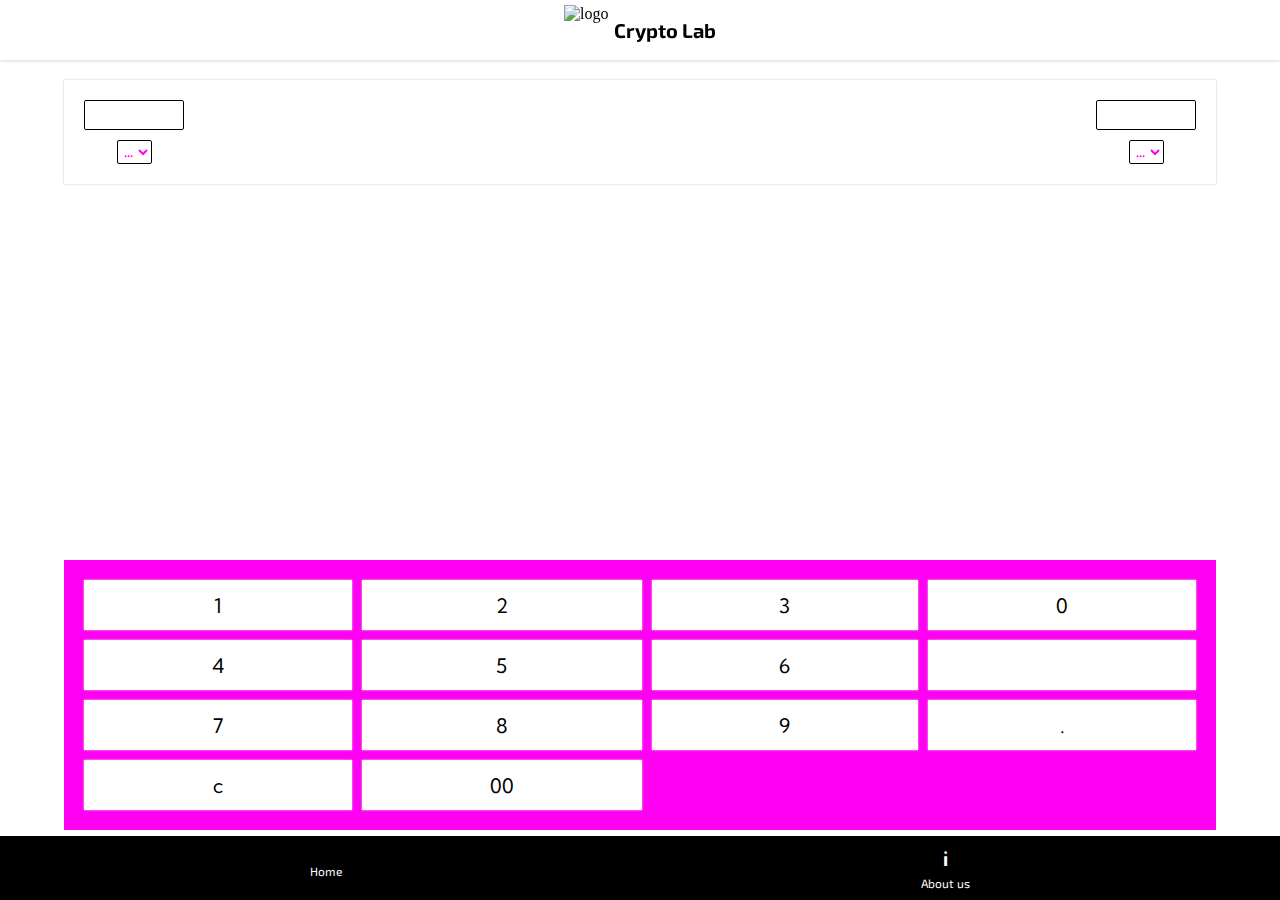
==== calculator.html @ a38c0a18 "Add files via upload" ====
<!DOCTYPE html>
<html>

<head>
  <meta charset="UTF-8">
  <meta name="viewport" content="width=device-width, initial-scale=1">
  <link rel="stylesheet" href="styles.css">
   <link rel="stylesheet" href="https://cdnjs.cloudflare.com/ajax/libs/font-awesome/6.1.2/css/all.min.css" integrity="sha512-1sCRPdkRXhBV2PBLUdRb4tMg1w2YPf37qatUFeS7zlBy7jJI8Lf4VHwWfZZfpXtYSLy85pkm9GaYVYMfw5BC1A==" crossorigin="anonymous" referrerpolicy="no-referrer" />
  <title>Crypto Lab Calculator</title>
</head>

<body>
  <header id="calc-header">
    <div class="logo">
      <img src="images/logo.png" alt="logo">
      <h2>Crypto Lab</h2>
    </div>
  </header>
  
  <div class="calc-container">
    <div class="entry">
      <div>
        <h2 class="enter-box"></h2>
      </div>
      <select name="from" id="select1">
        <option value="from-crypto">...</option>
      </select>
    </div>
    <i class="fas fa-arrow-right"></i>
    <div class="entry">
      <div>
        <h2 class="calc-box"></h2>
      </div>
      <select name="to" id="select2">
        <option value="to-crypto">
          ...
        </option>
        
      </select>
    </div>
  </div>


  <div class="numbers">
    <div class="number 1">1</div>
    <div class="number 2">2</div>
    <div class="number 3">3</div>
    <div class="number 0">0</div>
    <div class="number 4">4</div>
    <div class="number 5">5</div>
    <div class="number 6">6</div>
    <div class="number del"><i class="fas fa-arrow-left"></i></div>
    <div class="number 7">7</div>
    <div class="number 8">8</div>
    <div class="number 9">9</div>
    <div class="number .">.</div>
    <div class="number clear">c</div>
    <div class="number 00">00</div>
  </div>

 <footer>
   <div class="home">
     <a href="index.html">
       <h1><i class="fas fa-home"></i></h1>
       <p>Home</p>
     </a>
     
   </div>
   <div class="about">
     <h1>i</h1>
     <p>About us</p>
   </div>
 </footer>
 
  <div class="about-popup">
    <div class="close-btn close-about">
      <i class="fas fa-close"></i>
    </div>
    <div class="about-body">
      <div class="section">
        <div class="head">
          <h1>About the application</h1>
        </div>
        <div class="body">
          <p>Welcome to Crypto Lab. Crypto Lab is an app that provides you with up to date informations on 60+ crypto currencies. We provide informations such as Symbols, logos, name, current prices with respect to Bitcoin and also with respect to US Dollars. We also provide datas including the percentage change within an hour time frame, 24hours and 7 days as well. This app is created for crypto currency enthusiasts who would like to get up to date details on their preferred coin. We also provide you with a calculator which can help you convert from one currency to another with <b>USDT</b> representing the US Dollars. We hope you have a nice time using this application and we hope we've been able to solve one of your problems as well.</p>
        </div>
      </div>
 
      <div class="section">
        <div class="head">
          <h1>About the Developer</h1>
        </div>
        <div class="body">
          <p>This application was created by Silas Idowu (aka Silasico), a professional front end developer(HTML, CSS and JavaScript among others), graphic designer and video editor.
            You can contact us through any of the following links
            <br>
            Whatsapp: <a href="https://wa.me/2348161299594">+234 816 219 9594</a>
            <br>
            Instagram: <a href="https://www.instagram.com/silasico">@silasico</a>
            <br>
            Facebook: <a href="https://web.facebook.com/silasico">Silas Idowu</a>
            <br>
            Twitter: <a href="https://twitter.com/silasico_id">@silasico_id</a>
            <br>
            Website: <a href="#">Coming Soon...</a>
 
          </p>
        </div>
      </div>
    </div>
  </div>

  <script src="script.js"></script>
</body>

</html>
---- styles.css ----
@import url('https://fonts.googleapis.com/css2?family=Exo+2:wght@300;600&family=Kumbh+Sans:wght@400;700&family=Oswald&family=Poppins:wght@400;600&display=swap');

*{
  margin: 0;
  padding: 0;
  box-sizing: border-box;
}

#splash{
  position: fixed;
  top: 0;
  left: 0;
  width: 100%;
  height: 100%;
  background: #fff;
  display: flex;
  align-items: center;
  justify-content: center;
  transform: scale(1);
  transition-duration: transform 1s;
}
#splash img{
  width: 200px;
  height: 200px;
  animation-name: splash;
  animation-duration: 2s;
  animation-iteration-count: infinite;
  animation-fill-mode: forwards;
  animation-direction: alternate;
}
@keyframes splash{
  0%{
    transform: scale(1);
  }
  100%{
    transform: scale(1.2);
  }
}

header{
  background: #ffffff;
  box-shadow: 0 0 4px #c2c2c2;
  padding: 5px 20px;
  display: flex;
  flex-direction: row;
  align-items: center;
  justify-content: space-between;
  margin-bottom: 10px;
  position: fixed;
  top: 0;
  left: 0;
  width: 100%;
}
#calc-header{
  justify-content: center;
}
header .logo{
  display: flex;
  align-items: center;
  justify-content: center;
}
header img{
  width: 50px;
  height: 50px;
}
header h2{
  font-size: 20px;
  /*font-family: 'Kumbh Sans', sans-serif;*/
  font-family: 'Exo 2', sans-serif;
}
header .search .search-box input{
  border: 1px solid #000;
  padding: 5px;
  font-size: 10px;
  color: #000;
  outline: none;
}
header .search .search-box input.placeholder{
  color: #000;
}
.heading{
  margin: 80px auto 10px;
  text-align: center;
  padding: 0 20px;
}
.heading h3{
  color: #FF00F2;
  font-size: 20px;
  margin-bottom: 10px;
  font-family: 'Kumbh Sans', sans-serif;
}
.heading p{
  color: #000000;
  font-size: 15px;
  font-family: 'Exo 2', sans-serif;
}
.crypto-container{
  padding: 0px 20px 50px;
  height: 500px;
  overflow: auto;
  background: #e2e2e2;
  
}
@media (min-width: 760px) {
  .crypto-container {
    height: auto;
  }
}
.crypto{
  display: flex;
  align-items: center;
  justify-content: space-between;
  padding: 10px;
  box-shadow: 0 0 4px #c2c2c2;
  border-radius: 5px;
  margin: 20px 0;
  background: #fff;
  transition: 0.5s;
}
.crypto:hover{
  background: #001aff;
  transform: scale(1.04);
  color: #fff;
}
.crypto .details{
  display: flex;
  align-items: center;
  justify-content: center;
}
.crypto .details img{
  width: 30px;
  height: 30px;
  margin: 0 5px;
}
.crypto .details h1{
  font-size: 20px;
  margin: 0 5px;
  font-family: 'Kumbh Sans', sans-serif;
}
.crypto .details p{
  font-size: 10px;
  margin: 0 5px;
  font-family: 'Exo 2', sans-serif;
}
.crypto .price h1{
  font-size: 20px;
  font-family: 'Exo 2', sans-serif;
}
footer{
  position: fixed;
  bottom: 0px;
  left: 0px;
  padding: 10px 20px;
  display: flex;
  align-items: center;
  justify-content: space-around;
  background: #000;
  color: #fff;
  width: 100%;
}
footer h1{
  font-size: 20px;
  margin-bottom: 5px;
  font-family: 'Kumbh Sans', sans-serif;
}
footer p{
  font-size:12px;
  font-family: 'Exo 2', sans-serif;
}
footer div{
  display: flex;
  flex-direction: column;
  align-items: center;
  justify-content: center;
  
}
footer a{
  display: flex;
  flex-direction: column;
  color: #fff;
  align-items: center;
  justify-content: center;
  text-decoration: none;
}
.pop-up .crypto-details{
  position: absolute;
  top: 50%;
  left: 50%;
  width: 90%;
  background: #fff;
  transform: translate(-50%, -50%);
  height: 90%;
  overflow: auto;
}
.crypto-details .head{
  display: flex;
  background: #e2e2e2;
  justify-content: center;
  align-items: center;
  padding: 10px;
  
}
.crypto-details .head img{
  width: 20px;
  height: 20px;
  margin-right: 10px;
}
.crypto-details .head h1{
  font-family: 'Exo 2', sans-serif;
  font-size: 20px;
}
.crypto-details .body{
  
}
.crypto-details .body ul{
  list-style: none;
  padding: 0px 20px 20px;
  position: relative;
  width: 100%;
  height: 100%;
}
.crypto-details li{
  margin: 10px auto;
  background: #001AFF;
  color: #fff;
  padding: 10px;
  font-size: 15px;
  font-family:'Kumbh Sans', sans-serif;
  font-weight: bold;
  border-radius: 5px;
}
.pop-up{
  position: fixed;
  top: 0;
  left: 0;
  width: 100%;
  height: 100%;
  background: rgba(0, 0, 0, 0.7);
  transform: scale(0);
}

.close-btn{
  position: absolute;
  top: 5px;
  right: 10px;
  z-index: 5;
  color: #fff;
  font-size: 25px;
}
.open{
  transform: scale(1);
  transition:transform 0.5s;
}

.about-popup{
  position: fixed;
  top: 0;
  left: 0;
  width: 100%;
  height: 100%;
  background: rgba(0, 0, 0, 0.7);
  transform: scale(0);
  transition: 0.5s;
}
.about-body{
  position: absolute;
  width: 95%;
  background: #fff;
  padding: 0;
  top: 50%;
  left: 50%;
  transform: translate(-50%, -50%);
  height: 90%;
  overflow: auto;
}
.about-body .head{
  background: #e2e2e2;
  padding: 10px;
  margin: 0 auto 10px;
  width: 100%;
  text-align: center;
}
.about-body .head h1{
  font-size: 20px;
  font-family: 'Exo 2', sans-serif;
  color: #FF00F2;
}
.about-body .body{
  padding: 0 20px;
  margin-bottom: 20px;
}
.about-body .body p{
  font-size: 15px;
  color: #000;
  font-family: 'Kumbh Sans', sans-serif;
  line-height: 1.5em;
  text-align: justify;
}
.about-body .body p a{
  text-decoration: none;
  color: #001aff;
}

.calc-container{
  padding: 20px;
  width: 90%;
  display: flex;
  box-shadow: 0 0 2px #c2c2c2;
  margin: 80px auto;
  justify-content: space-between;
  align-items: center;
}
.entry{
  display: flex;
  flex-direction: column;
  align-items: center;
  justify-content: center;
}
.entry div{
  width: 100px;
  height: 30px;
  overflow-x: auto;
  border: 0.5px solid #000;
  margin-bottom: 10px;
  text-align: right;
  display: flex;
  align-items: center;
  justify-content: flex-end;
  
  padding: 10px;
  
  border-radius: 2px;
  overflow: auto;
}
.entry div h2{
  font-size: 20px;
  font-family: 'Exo 2', sans-serif;
  font-weight: bold;
  max-width: 100%;
  overflow: auto;
  text-align: right;
}
#select1, #select2{
  background: transparent;
  border: 0.5px solid #000;
  border-radius: 2px;
  padding: 2px;
  color: #ff00f2;
  font-family: 'Kumbh Sans', sans-serif;
  font-weight: bold;
}

.numbers{
  position: fixed;
  left: 50%;
  transform: translateX(-50%);
  bottom: 70px;
  margin: auto;
  display: grid;
  grid-template-columns: auto auto auto auto;
  grid-gap: 10px;
  padding: 20px;
  width: 90%;
  background: #ff00f2;
}
.numbers .number{
  background: #fff;
  box-shadow: 0 0 2px #e2e2e2;
  display: flex;
  font-size: 20px;
  align-items: center;
  justify-content: center;
  height: 50px;
  font-family: 'Kumbh Sans', sans-serif;
}
.numbers .number:hover{
  background: #001aff;
  color: #fff;
}
.numbers .clear{
  width: 100%;
}
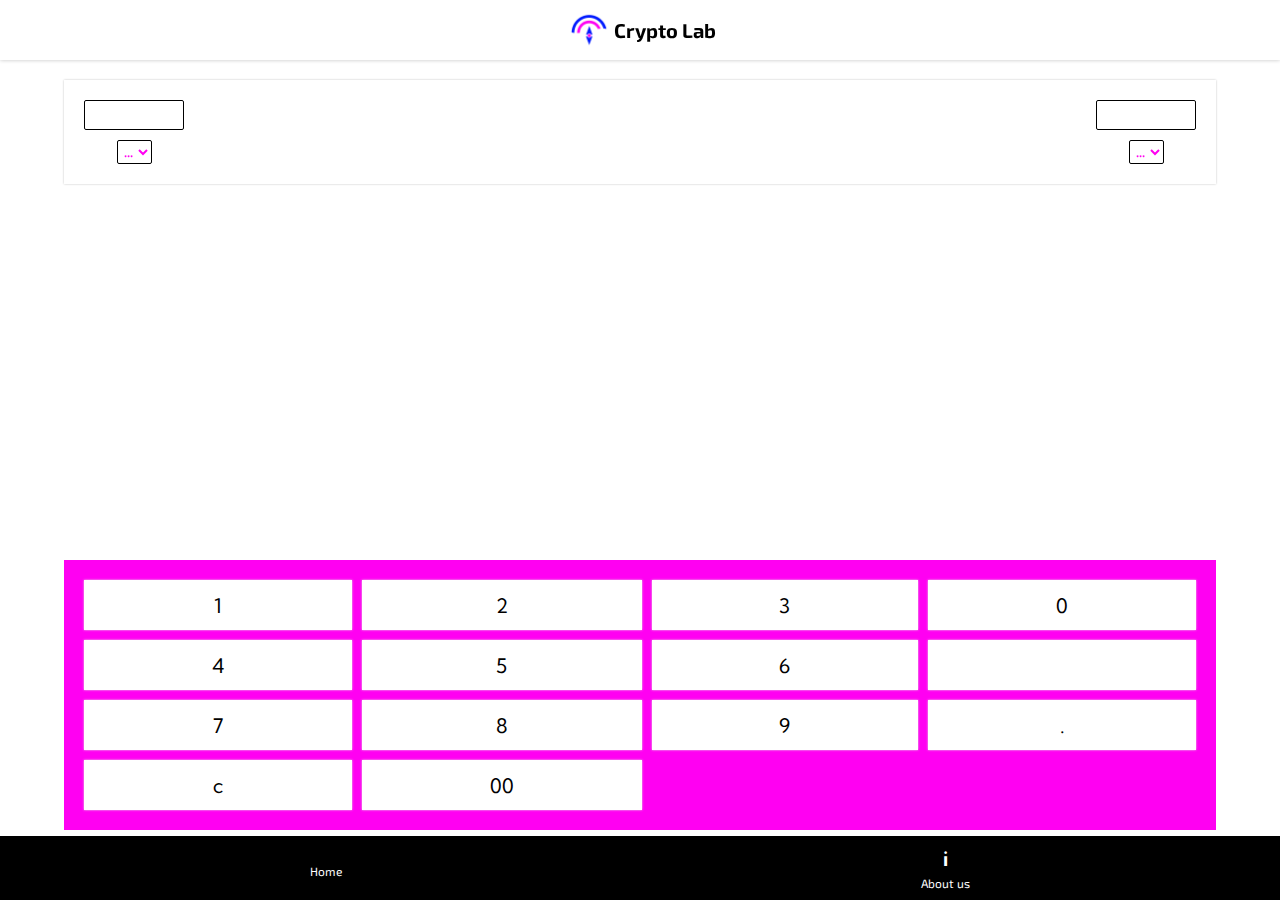
==== commit 2330f8b7: "Update calculator.html" ====
--- a/calculator.html
+++ b/calculator.html
@@ -7,6 +7,7 @@
   <link rel="stylesheet" href="styles.css">
    <link rel="stylesheet" href="https://cdnjs.cloudflare.com/ajax/libs/font-awesome/6.1.2/css/all.min.css" integrity="sha512-1sCRPdkRXhBV2PBLUdRb4tMg1w2YPf37qatUFeS7zlBy7jJI8Lf4VHwWfZZfpXtYSLy85pkm9GaYVYMfw5BC1A==" crossorigin="anonymous" referrerpolicy="no-referrer" />
   <title>Crypto Lab Calculator</title>
+   <link rel="shortcut icon" href="images/logo2.jpg" type="image/x-icon">
 </head>
 
 <body>
--- a/styles.css
+++ b/styles.css
@@ -209,12 +209,10 @@
   font-family: 'Exo 2', sans-serif;
   font-size: 20px;
 }
-.crypto-details .body{
-  
-}
+
 .crypto-details .body ul{
   list-style: none;
-  padding: 0px 20px 20px;
+  padding: 0px 20px;
   position: relative;
   width: 100%;
   height: 100%;
@@ -380,3 +378,84 @@
 .numbers .clear{
   width: 100%;
 }
+
+#download-page{
+  width: 100vw;
+  height: 100vh;
+  overflow: auto;
+  background: linear-gradient(rgba(0, 0, 0, 0.3), rgba(0, 0, 0, 0.3)), url('images/download.jpg');
+  background-size: cover;
+  background-position: center center;
+  display: flex;
+  flex-direction: row;
+  align-items: center;
+  justify-content: center;
+}
+#download-page .img-showcase{
+  width: 300px;
+  height: 300px;
+  margin: 0 30px;
+  
+}
+#download-page .img-showcase img{
+  width: 100%;
+  height: 100%;
+}
+
+#download-page .download{
+  color: #fff;
+  font-family: 'Kumbh Sans', Sans-Serif;
+  padding: 20px;
+  width: 300px;
+  margin: 0 30px;
+}
+.download h1{
+  font-size: 25px;
+  font-weight: bold;
+  text-align: center;
+  margin-bottom: 10px;
+  color: #fff;
+}
+.download p{
+  font-size: 15px;
+  text-align: justify;
+  color: #fff;
+  
+}
+.download .buttons{
+  margin-top: 20px;
+}
+
+.download .buttons a{
+  width: 100%;
+  padding: 10px 0;
+  border: 1px solid #ff00f2;
+  color: #fff;
+  margin: 10px auto;
+  display: block;
+  font-size: 14px;
+  text-align: center;
+  text-decoration: none;
+  font-weight: bold;
+}
+.download .buttons .download-btn{
+  background: #ff00f2;
+  border: none;
+}
+.download .buttons .website-btn{
+  color: #fff;
+  background: #001aff;
+  border: none;
+}
+@media (max-width: 760px){
+  #download-page{
+    flex-direction: column;
+  }
+  #download-page .img-showcase{
+    margin: 0 0 20px;
+  }
+  #download-page .download{
+    margin: 0 0 20px;
+  	 width: 100%;
+  }
+}
